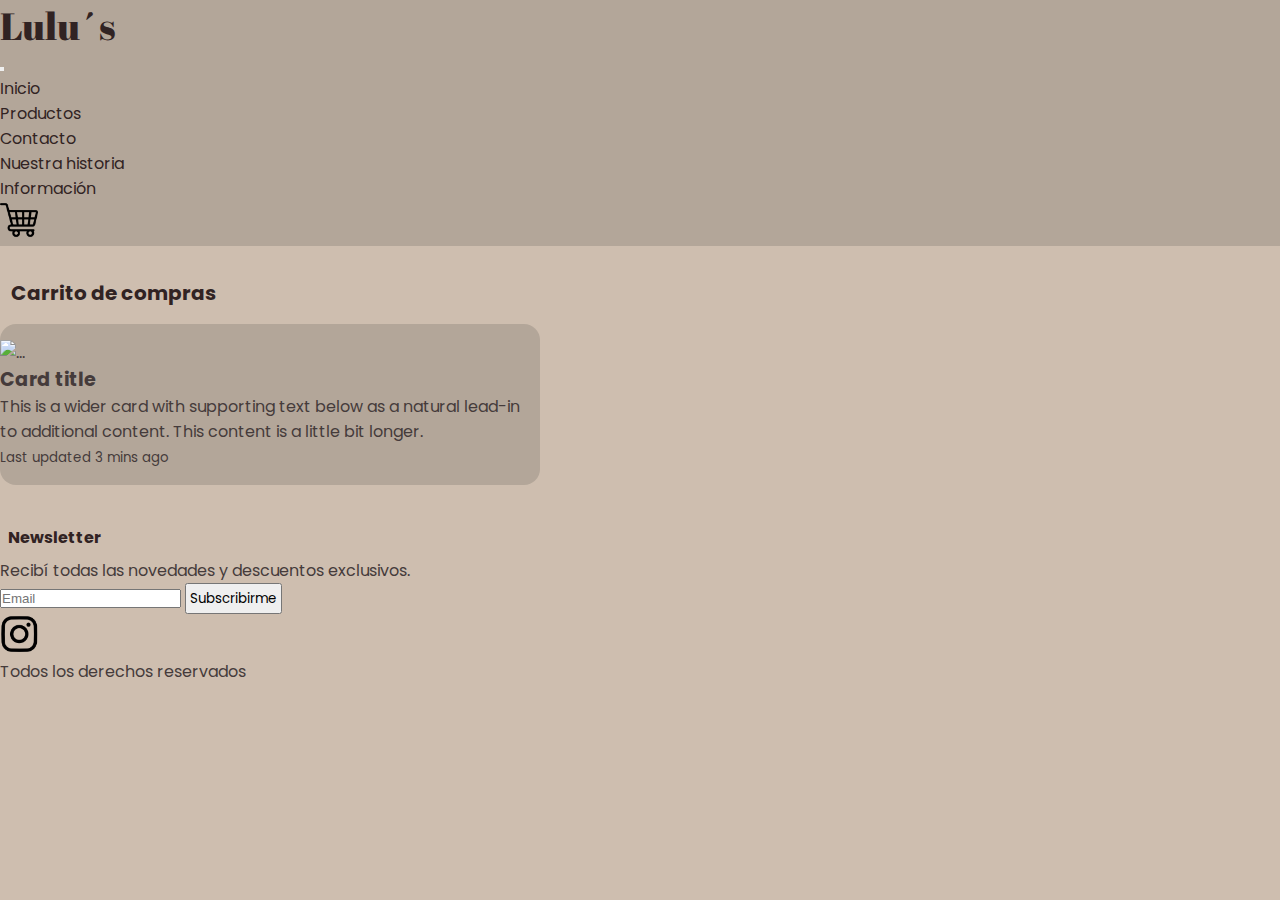
==== páginas/carrito.html @ b9bf93d7 "segunda preentrega" ====
<!DOCTYPE html>
<html lang="en">
    <head>
        <meta charset="UTF-8">
        <meta http-equiv="X-UA-Compatible" content="IE=edge">
        <meta name="viewport" content="width=device-width, initial-scale=1.0">
        <!-- KEYWORDS -->
        <meta name="keywords" content="accesorios, accesorios a mano, accesorios únicos, accesorios aesthetic, accesorios unisex, accesorios playa, collares, bodychains, collares coloridos, collares cancheros, bodychains coloridos">
        <!-- DESCRIPTION -->
        <meta name="description" content="Accesorios hechos a mano con diseños únicos para que utilices en cualquier ocasión.">
        <!-- FAVICON-->
        <link rel="shortcut icon" href="../recursos/favicon/favicon-16x16.png">
        <!-- TIPOGRAFÍA -->
        <link rel="preconnect" href="https://fonts.googleapis.com">
        <link rel="preconnect" href="https://fonts.gstatic.com" crossorigin>
        <link href="https://fonts.googleapis.com/css2?family=Poppins&display=swap" rel="stylesheet">
        <!-- tipografía h1 -->
        <link rel="preconnect" href="https://fonts.googleapis.com">
        <link rel="preconnect" href="https://fonts.gstatic.com" crossorigin>
        <link href="https://fonts.googleapis.com/css2?family=Abril+Fatface&family=Poppins&display=swap" rel="stylesheet">
        <!-- BOOTSTRAP -->
        <link href="https://cdn.jsdelivr.net/npm/bootstrap@5.1.3/dist/css/bootstrap.min.css" rel="stylesheet" integrity="sha384-1BmE4kWBq78iYhFldvKuhfTAU6auU8tT94WrHftjDbrCEXSU1oBoqyl2QvZ6jIW3" crossorigin="anonymous">
        <!-- LINK DE CSS -->
        <link rel= "stylesheet" href="../css/estilo.css">
        <title>Carrito - Lulu´s</title>
    </head>
<body>
    <header>
        <nav class="navbar navbar-expand-lg navbar-light bg-nav">
            <div class="container-fluid">
                <a class="navbar-brand" href="../index.html"><h1>Lulu´s</h1></a>
                <button class="navbar-toggler" type="button" data-bs-toggle="collapse" data-bs-target="#navbarNav" aria-controls="navbarNav" aria-expanded="false" aria-label="Toggle navigation">
                <span class="navbar-toggler-icon"></span>
                </button>
                <div class="collapse navbar-collapse" id="navbarNav">
                    <ul class="navbar-nav">
                        <li class="nav-item">
                            <a class="nav-link active" aria-current="page" href="../index.html">Inicio</a>
                        </li>
                        <li class="nav-item">
                            <a class="nav-link" href="productos.html">Productos</a>
                        </li>
                        <li class="nav-item">
                            <a class="nav-link" href="contacto.html">Contacto</a>
                        </li>
                        <li class="nav-item">
                            <a class="nav-link" href="nuestra-historia.html">Nuestra historia</a>
                        </li>
                        <li class="nav-item">
                            <a class="nav-link" href="informacion.html">Información</a>
                        </li>
                    </ul>
                </div>
                <a class="navbar-brand" href="carrito.html">
                    <img class="tamaño__iconos" src="../recursos/redes/carrito-de-compras.png" alt="Carrito"> 
                </a>
            </div>
        </nav>
    </header>

    <main>
        
        <section class="container-fluid overflow-hidden">
            
            <article class="row text-center">
                
                <div class="col-xl-12">
                    <h2 class="portada__titulo">Carrito de compras</h2>
                </div>
                <div class="card mb-3" style="max-width: 540px;">
                    <div class="row g-0">
                        <div class="col-md-4">
                            <img src="..." class="img-fluid rounded-start" alt="...">
                        </div>
                        <div class="col-md-8">
                            <div class="card-body">
                                <h5 class="card-title">Card title</h5>
                                <p class="card-text">This is a wider card with supporting text below as a natural lead-in to additional content. This content is a little bit longer.</p>
                                <p class="card-text"><small class="text-muted">Last updated 3 mins ago</small></p>
                            </div>
                        </div>
                    </div>
                </div>

            </article>
        </section>
    </main>
    
    <footer class="text-center newsletter">
        <p class="información__títulos">Newsletter</p>
        <p class="newsletter__p">Recibí todas las novedades y descuentos exclusivos.</p>
        <form> 
            <input placeholder="Email"></input>
            <input class="newsletter__button" type="submit" value="Subscribirme"/>           
        </form>

        <a href= "https://www.instagram.com/lulus.ba/"><img class="tamaño__iconos newsletter__icono" src="../recursos/redes/instagram-logotipo.png" alt="Logo Instagram"></a>
        <div>Todos los derechos reservados</div>
    </footer>

    <!-- BOOTSTRAP -->
    <script src="https://cdn.jsdelivr.net/npm/bootstrap@5.1.3/dist/js/bootstrap.bundle.min.js" integrity="sha384-ka7Sk0Gln4gmtz2MlQnikT1wXgYsOg+OMhuP+IlRH9sENBO0LRn5q+8nbTov4+1p" crossorigin="anonymous"></script>
    <!-- JS -->
    <script src="../js/lista.js"></script>
    <script src="../js/productos.js"></script>
    <script src="../js/carrito.js"></script>
</body>
</html>
---- css/estilo.css ----
@charset "UTF-8";
/* fonts colors */
/* tipos de letra */
/* Background */
* {
  margin: 0;
  padding: 0; }

/* HEADER */
header {
  background-color: #b3a699;
  margin-bottom: 1rem; }

h1 {
  font-family: "Abril Fatface", cursive;
  font-weight: lighter;
  font-size: 38px;
  color: #312323; }

/* fin del HEADER */
/* FOOTER */
.newsletter {
  margin-top: 2.5rem; }
  .newsletter__button {
    padding: 0.2rem;
    font-family: "Poppins", sans-serif; }

/* fin del FOOTER */
/* COSAS GENERALES */
body {
  background-color: #cebeaf;
  font-family: "Poppins", sans-serif;
  color: #453b3b; }

h2 {
  margin: 0.7rem;
  font-size: 18px;
  font-weight: bold;
  color: #312323; }

h3, .información__títulos {
  margin: 0.5rem;
  font-size: 16px;
  font-weight: bold;
  color: #312323; }

a {
  text-decoration: none;
  color: #312323; }

article {
  margin: 2rem 0;
  margin-bottom: 1rem; }

.tamaño__imagenes {
  width: 20vw;
  border-radius: 1rem; }
  .tamaño__imagenesNewBest {
    width: 20vw;
    border-radius: 1rem; }
    .tamaño__imagenesNewBest:hover {
      transform: scale(1.5);
      transition: 1s; }

.tamaño__iconos {
  width: 3vw; }

.boton {
  padding: 0.4rem;
  font-family: "Poppins", sans-serif;
  color: #faf9ff;
  border-radius: 1rem;
  border-color: #2c1717;
  background-image: linear-gradient(to top, #2c1717, #3d2929); }

.card {
  
  margin: 1rem 0;
  background-color: #b3a699;
  border-radius: 1rem;
  align-items: center;
  padding: 1rem 0; }
  .card-title {
    font-size: larger;}

/* INDEX */
.portada__titulo {
  font-size: 20px;
  margin-bottom: 1rem; }

.portada__img {
  width: 50vw;
  border-radius: 1rem;
  margin-bottom: 1rem; }

.new__div {
  margin-top: 5rem;
  margin-bottom: 1rem; }

.new__card {
  margin: 0; }

.new__titulo {
  font-size: 19px; }

.best__div {
  margin-top: 5rem;
  margin-bottom: 1rem; }

.best__card {
  margin: 0;
  background-color: #96887b;
  border-radius: 1rem;
  align-items: center;
  padding: 1rem 0; }

.best__titulo {
  font-size: 19px; }

.index__boton {
  font-size: 15px; }

/* fin del INDEX */
.productos__gridContainer {
  display: grid;
  grid-template-columns: 1fr;
  grid-template-areas: "productosIntro";
  margin: 1.5rem 2rem;
  justify-content: space-between; }

.productos__intro {
  grid-area: productosIntro;
  display: flex;
  flex-direction: row;
  justify-content: space-between;
  flex-wrap: wrap; }

  /* NUEVO */
  .filtro button {cursor: pointer;}

#productos{
  display: flex;
  flex-direction: row;
  justify-content: space-evenly;
  flex-wrap: wrap;}

  #result{
    text-align: center;}

    .productos__card{
      width: 23vw;
    }


.flexColumnCenter, .contacto__formas, .contacto__lugar {
  display: flex;
  flex-direction: column;
  justify-content: center; }

.contacto__gridContainer {
  display: grid;
  grid-template-columns: 1fr 1.5fr;
  grid-template-areas: "contactoFormas contactoLugar";
  grid-gap: 2rem;
  margin: 1.2rem 2rem;
  justify-content: space-evenly; }

.contacto__formas {
  grid-area: contactoFormas;
  align-items: center;
  margin-left: 10rem; }

.contacto__lugar {
  grid-area: contactoLugar;
  align-items: center; }

.contacto__iframe {
  width: 45vw;
  height: 38vh;
  border-radius: 2rem; }
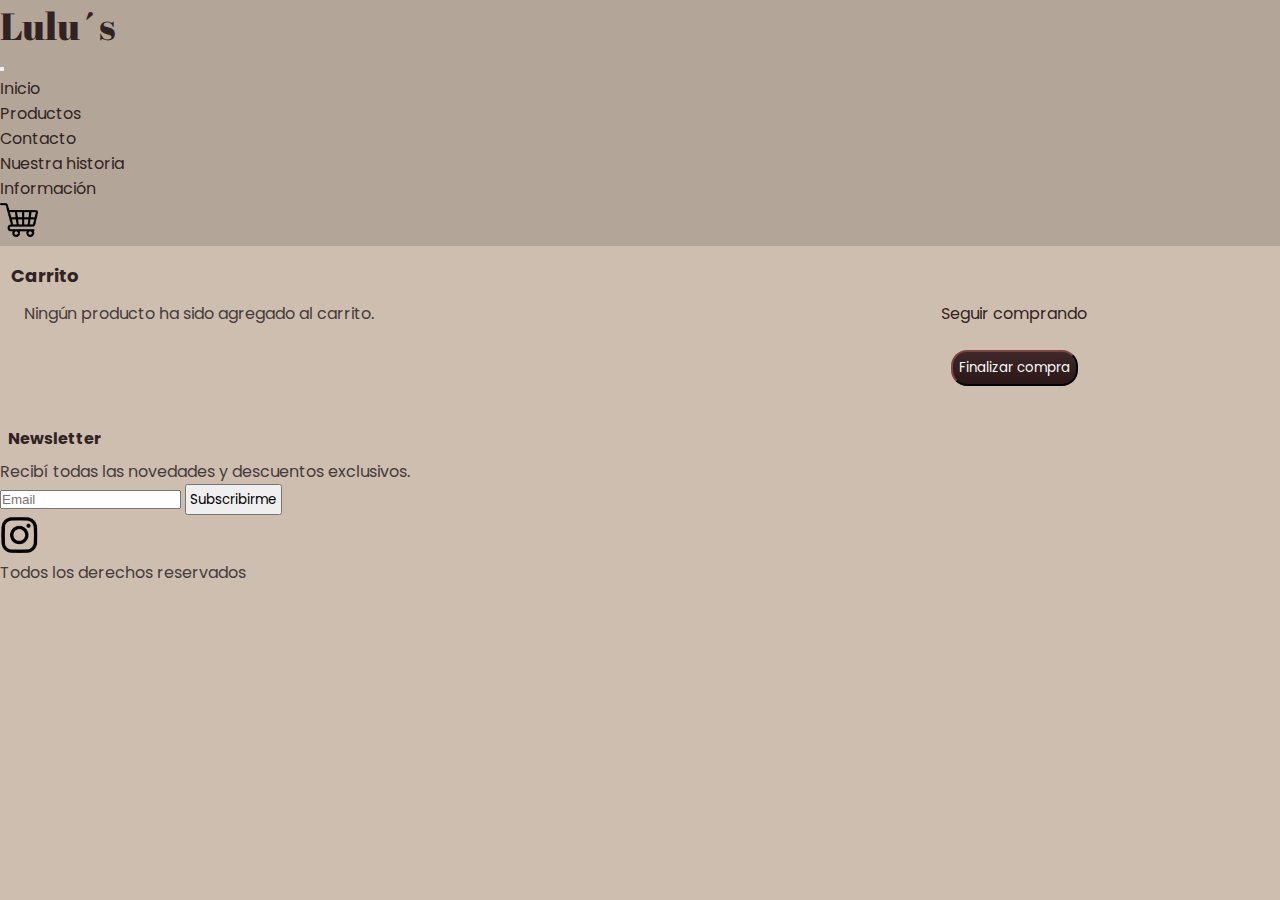
==== commit 0f0247a0: "segunda preentrega" ====
--- a/páginas/carrito.html
+++ b/páginas/carrito.html
@@ -1,29 +1,30 @@
 <!DOCTYPE html>
 <html lang="en">
-    <head>
-        <meta charset="UTF-8">
-        <meta http-equiv="X-UA-Compatible" content="IE=edge">
-        <meta name="viewport" content="width=device-width, initial-scale=1.0">
-        <!-- KEYWORDS -->
-        <meta name="keywords" content="accesorios, accesorios a mano, accesorios únicos, accesorios aesthetic, accesorios unisex, accesorios playa, collares, bodychains, collares coloridos, collares cancheros, bodychains coloridos">
-        <!-- DESCRIPTION -->
-        <meta name="description" content="Accesorios hechos a mano con diseños únicos para que utilices en cualquier ocasión.">
-        <!-- FAVICON-->
-        <link rel="shortcut icon" href="../recursos/favicon/favicon-16x16.png">
-        <!-- TIPOGRAFÍA -->
-        <link rel="preconnect" href="https://fonts.googleapis.com">
-        <link rel="preconnect" href="https://fonts.gstatic.com" crossorigin>
-        <link href="https://fonts.googleapis.com/css2?family=Poppins&display=swap" rel="stylesheet">
-        <!-- tipografía h1 -->
-        <link rel="preconnect" href="https://fonts.googleapis.com">
-        <link rel="preconnect" href="https://fonts.gstatic.com" crossorigin>
-        <link href="https://fonts.googleapis.com/css2?family=Abril+Fatface&family=Poppins&display=swap" rel="stylesheet">
-        <!-- BOOTSTRAP -->
-        <link href="https://cdn.jsdelivr.net/npm/bootstrap@5.1.3/dist/css/bootstrap.min.css" rel="stylesheet" integrity="sha384-1BmE4kWBq78iYhFldvKuhfTAU6auU8tT94WrHftjDbrCEXSU1oBoqyl2QvZ6jIW3" crossorigin="anonymous">
-        <!-- LINK DE CSS -->
-        <link rel= "stylesheet" href="../css/estilo.css">
-        <title>Carrito - Lulu´s</title>
-    </head>
+<head>
+    <meta charset="UTF-8">
+    <meta http-equiv="X-UA-Compatible" content="IE=edge">
+    <meta name="viewport" content="width=device-width, initial-scale=1.0">
+    <!-- KEYWORDS -->
+    <meta name="keywords" content="accesorios, accesorios a mano, accesorios únicos, accesorios aesthetic, accesorios unisex, accesorios playa, collares, bodychains, collares coloridos, collares cancheros, bodychains coloridos">
+    <!-- DESCRIPTION -->
+    <meta name="description" content="Accesorios hechos a mano con diseños únicos para que utilices en cualquier ocasión.">
+    <!-- FAVICON-->
+    <link rel="shortcut icon" href="../recursos/favicon/favicon-16x16.png">
+    <!-- TIPOGRAFÍA -->
+    <link rel="preconnect" href="https://fonts.googleapis.com">
+    <link rel="preconnect" href="https://fonts.gstatic.com" crossorigin>
+    <link href="https://fonts.googleapis.com/css2?family=Poppins&display=swap" rel="stylesheet">
+    <!-- tipografía h1 -->
+    <link rel="preconnect" href="https://fonts.googleapis.com">
+    <link rel="preconnect" href="https://fonts.gstatic.com" crossorigin>
+    <link href="https://fonts.googleapis.com/css2?family=Abril+Fatface&family=Poppins&display=swap" rel="stylesheet">
+    <!-- BOOTSTRAP -->
+    <link href="https://cdn.jsdelivr.net/npm/bootstrap@5.1.3/dist/css/bootstrap.min.css" rel="stylesheet" integrity="sha384-1BmE4kWBq78iYhFldvKuhfTAU6auU8tT94WrHftjDbrCEXSU1oBoqyl2QvZ6jIW3" crossorigin="anonymous">
+    <!-- LINK DE CSS -->
+    <link rel= "stylesheet" href="../css/estilo.css">
+    <title>Carrito - Lulu´s</title>
+</head>
+
 <body>
     <header>
         <nav class="navbar navbar-expand-lg navbar-light bg-nav">
@@ -57,35 +58,15 @@
             </div>
         </nav>
     </header>
+    <h2>Carrito</h2>
+    <section class="checkout carrito__gridContainer2">
+        <div id="carritoCompras" class="carritoProductos2"></div>
+        <a href="productos.html" class="seguir">Seguir comprando</a>
+        <span class="finalizar">
+            <button id="finalizar" class="boton">Finalizar compra</button>
+        </span>
+    </section>
 
-    <main>
-        
-        <section class="container-fluid overflow-hidden">
-            
-            <article class="row text-center">
-                
-                <div class="col-xl-12">
-                    <h2 class="portada__titulo">Carrito de compras</h2>
-                </div>
-                <div class="card mb-3" style="max-width: 540px;">
-                    <div class="row g-0">
-                        <div class="col-md-4">
-                            <img src="..." class="img-fluid rounded-start" alt="...">
-                        </div>
-                        <div class="col-md-8">
-                            <div class="card-body">
-                                <h5 class="card-title">Card title</h5>
-                                <p class="card-text">This is a wider card with supporting text below as a natural lead-in to additional content. This content is a little bit longer.</p>
-                                <p class="card-text"><small class="text-muted">Last updated 3 mins ago</small></p>
-                            </div>
-                        </div>
-                    </div>
-                </div>
-
-            </article>
-        </section>
-    </main>
-    
     <footer class="text-center newsletter">
         <p class="información__títulos">Newsletter</p>
         <p class="newsletter__p">Recibí todas las novedades y descuentos exclusivos.</p>
@@ -94,15 +75,13 @@
             <input class="newsletter__button" type="submit" value="Subscribirme"/>           
         </form>
 
-        <a href= "https://www.instagram.com/lulus.ba/"><img class="tamaño__iconos newsletter__icono" src="../recursos/redes/instagram-logotipo.png" alt="Logo Instagram"></a>
+        <a href= "https://www.instagram.com/lulus.ba/"><img class="tamaño__iconos" src="../recursos/redes/instagram-logotipo.png" alt="Logo Instagram"></a>
         <div>Todos los derechos reservados</div>
     </footer>
 
     <!-- BOOTSTRAP -->
     <script src="https://cdn.jsdelivr.net/npm/bootstrap@5.1.3/dist/js/bootstrap.bundle.min.js" integrity="sha384-ka7Sk0Gln4gmtz2MlQnikT1wXgYsOg+OMhuP+IlRH9sENBO0LRn5q+8nbTov4+1p" crossorigin="anonymous"></script>
     <!-- JS -->
-    <script src="../js/lista.js"></script>
     <script src="../js/productos.js"></script>
-    <script src="../js/carrito.js"></script>
-</body>
-</html>+    <script src="../js/compra.js"></script>
+</body>--- a/css/estilo.css
+++ b/css/estilo.css
@@ -73,8 +73,13 @@
   border-color: #2c1717;
   background-image: linear-gradient(to top, #2c1717, #3d2929); }
 
+.botonVaciar{
+  color: #312323;
+  margin-bottom: 0;
+  cursor: pointer;}
+
+
 .card {
-  
   margin: 1rem 0;
   background-color: #b3a699;
   border-radius: 1rem;
@@ -121,6 +126,8 @@
   font-size: 15px; }
 
 /* fin del INDEX */
+
+/* PRODUCTOS */
 .productos__gridContainer {
   display: grid;
   grid-template-columns: 1fr;
@@ -135,7 +142,31 @@
   justify-content: space-between;
   flex-wrap: wrap; }
 
-  /* NUEVO */
+.carrito__gridContainer {
+  display: grid;
+  grid-template-columns: 1.5fr 1fr;
+  grid-template-areas: "tituloCarrito tituloCarrito" "carritoProductos botonVaciar"
+  "carritoProductos botonCarrito";
+  grid-gap: 1rem;
+  margin: 0rem 1.5rem;
+  justify-content: space-evenly; }
+
+  .tituloCarrito{
+    grid-area: tituloCarrito;
+    align-items: left;}
+  .carritoProductos{
+    grid-area: carritoProductos;
+    align-items: left;}
+  .div__botonVaciar{
+    grid-area: botonVaciar;
+    align-self: flex-end;
+    justify-self: center; }
+  .div__botonCarrito{
+    grid-area: botonCarrito;
+    align-self: flex-start;
+    justify-self: center;}
+/* FIN PRODUCTOS */
+  /* JS */
   .filtro button {cursor: pointer;}
 
 #productos{
@@ -144,13 +175,38 @@
   justify-content: space-evenly;
   flex-wrap: wrap;}
 
-  #result{
-    text-align: center;}
-
-    .productos__card{
-      width: 23vw;
-    }
-
+#result{
+  text-align: center;}
+
+.productos__card{
+  width: 23vw;
+}
+
+/* FIN JS */
+
+/* CARRITO */
+.carrito__gridContainer2 {
+  display: grid;
+  grid-template-columns: 1.5fr 1fr;
+  grid-template-areas: "carritoProductos2 botonSeguir" "carritoProductos2 botonFinalizar";
+  grid-gap: 1.5rem;
+  margin: 0rem 1.5rem;
+  justify-content: space-evenly; }
+
+.carritoProductos2{
+  grid-area: carritoProductos2;
+  align-items: left;}
+
+.seguir{
+  grid-area: botonSeguir;
+  align-self: flex-end;
+  justify-self: center; }
+.finalizar{
+  grid-area: botonFinalizar;
+  align-self: flex-start;
+  justify-self: center;
+}
+/* FIN CARRITO */
 
 .flexColumnCenter, .contacto__formas, .contacto__lugar {
   display: flex;
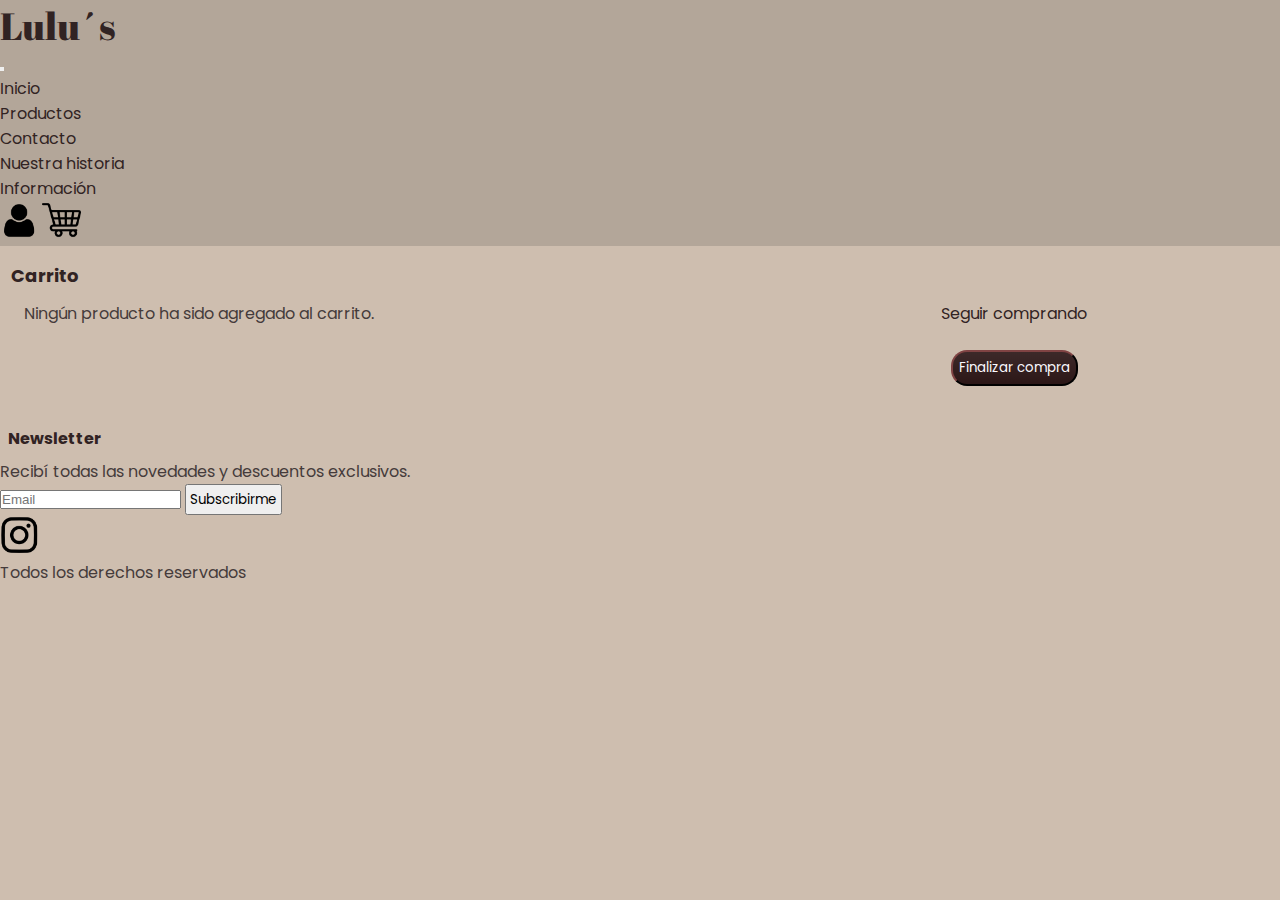
==== commit df4d2f72: "entrega final" ====
--- a/páginas/carrito.html
+++ b/páginas/carrito.html
@@ -52,20 +52,27 @@
                         </li>
                     </ul>
                 </div>
-                <a class="navbar-brand" href="carrito.html">
-                    <img class="tamaño__iconos" src="../recursos/redes/carrito-de-compras.png" alt="Carrito"> 
-                </a>
+                <div>
+                    <a class="navbar-brand" href="log-in.html">
+                        <img class="tamaño__iconos" src="../recursos/redes/usuario-logo.png" alt="Usuario"> 
+                    </a>
+                    <a class="navbar-brand" href="carrito.html">
+                        <img class="tamaño__iconos" src="../recursos/redes/carrito-de-compras.png" alt="Carrito"> 
+                    </a>
+                </div>
             </div>
         </nav>
     </header>
-    <h2>Carrito</h2>
-    <section class="checkout carrito__gridContainer2">
-        <div id="carritoCompras" class="carritoProductos2"></div>
-        <a href="productos.html" class="seguir">Seguir comprando</a>
-        <span class="finalizar">
-            <button id="finalizar" class="boton">Finalizar compra</button>
-        </span>
-    </section>
+    <main>
+        <h2>Carrito</h2>
+        <section class="checkout carrito__gridContainer2">
+            <div id="carritoCompras" class="carritoProductos2"></div>
+            <a href="productos.html" class="seguir">Seguir comprando</a>
+            <span class="finalizar">
+                <button id="finalizar" class="boton">Finalizar compra</button>
+            </span>
+        </section>
+    </main>
 
     <footer class="text-center newsletter">
         <p class="información__títulos">Newsletter</p>
@@ -82,6 +89,6 @@
     <!-- BOOTSTRAP -->
     <script src="https://cdn.jsdelivr.net/npm/bootstrap@5.1.3/dist/js/bootstrap.bundle.min.js" integrity="sha384-ka7Sk0Gln4gmtz2MlQnikT1wXgYsOg+OMhuP+IlRH9sENBO0LRn5q+8nbTov4+1p" crossorigin="anonymous"></script>
     <!-- JS -->
-    <script src="../js/productos.js"></script>
+    <script src="../js/lista.js"></script>    
     <script src="../js/compra.js"></script>
 </body>--- a/css/estilo.css
+++ b/css/estilo.css
@@ -72,6 +72,13 @@
   border-radius: 1rem;
   border-color: #2c1717;
   background-image: linear-gradient(to top, #2c1717, #3d2929); }
+.botonAlter{
+  padding: 0.4rem;
+  font-family: "Poppins", sans-serif;
+  border-radius: 1rem;
+  color:#2c1717;
+  border-color: #e3e2e9;
+  background-image: linear-gradient(to top, #e3e2e9, #faf9ff)}
 
 .botonVaciar{
   color: #312323;
@@ -207,6 +214,94 @@
   justify-self: center;
 }
 /* FIN CARRITO */
+/* LOG IN */
+.logIn__gridContainer{
+  display: grid;
+  grid-template-columns: 1fr 1fr 1fr ;
+  grid-template-areas: "login contraNueva registro";
+  grid-gap: 1.5rem;
+  margin: 0rem 1.5rem;
+}
+.div__login{
+  grid-area: login;
+}
+.loginTitulo{
+  display: flex;
+  flex-direction: column;
+  align-items: center;
+}
+.login form{
+  display: flex;
+  flex-direction: column;
+  align-items: center;
+  margin-left: 1.5rem;
+  gap: 1.5em;
+}
+.login form h2{
+  gap: none;
+}
+.login form input{
+  border-style: none;
+  border-bottom: 1px #010101 solid;
+  width: 20em;
+  text-align: center;
+  padding: 0.5em 0em 0.5em 0em;
+  background-color:  #cebeaf;
+}
+.btns{
+  display: flex;
+  flex-direction: row;
+  gap: 1em;
+  margin-top: 1em;
+}
+
+#recuperarContrasenia{
+  border-style: none;
+  border-radius: 15px;
+  background-color:  #cebeaf;
+  color: #312323;
+}
+
+#divRegister{
+  display: flex;
+  flex-direction: column;
+  align-items: center;
+  display: none;
+  grid-area: registro;
+}
+.loginRegistro{
+  display: flex;
+  flex-direction: column;
+  align-items: center;
+}
+
+#emailRecuperar{
+  width: 30em;
+  text-align: center;
+}
+#newPassw{
+  display: none;
+  flex-direction: column;
+  align-items: center;
+  grid-area: contraNueva;
+}
+#newPassw input{
+  border-style: none;
+  border-bottom: 1px black solid;
+  width: 20em;
+  text-align: center;
+  padding: 0.5em 0em 0.5em 0em;
+  margin-bottom: 1.5em;
+  background-color:  #cebeaf;
+  color: #312323;
+}
+#cambiarPass{
+  border-style: none;
+  border-radius: 15px;
+  background-color:  #cebeaf;
+  color: #312323;
+}
+/* FIN LOG IN */
 
 .flexColumnCenter, .contacto__formas, .contacto__lugar {
   display: flex;
@@ -233,4 +328,52 @@
 .contacto__iframe {
   width: 45vw;
   height: 38vh;
-  border-radius: 2rem; }+  border-radius: 2rem; }
+
+  /* NUESTRA HISTORIA */
+.flexColCenterStart, .historia__nosotras, .historia__img, .historia__mision, .historia__vision {
+  display: flex;
+  flex-direction: column;
+  align-items: center;
+  text-align: start; }
+
+.historia__gridContainer {
+  display: grid;
+  grid-template-columns: 1fr 1fr 1.5fr;
+  grid-template-areas: "historiaPresentacion historiaPresentacion historiaImg"
+"historiaNosotras historiaNosotras historiaImg"
+"historiaMision historiaVision historiaImg";
+  margin: 2rem;
+  grid-column-gap: 3rem; }
+
+.historia__presentacion {
+  grid-area: historiaPresentacion;
+  margin-top: 1rem; }
+
+.historia__nosotras {
+  grid-area: historiaNosotras;
+  justify-content: center; }
+
+.historia__img {
+  grid-area: historiaImg; }
+
+.historia__mision {
+  grid-area: historiaMision; }
+
+.historia__vision {
+  grid-area: historiaVision; }
+
+main section div img {
+  width: 31vw;
+  border-radius: 2rem; }
+
+.negrita {
+  font-weight: bold; }
+
+/* INFORMACIÓN */
+.información__container {
+  margin: 0 3rem;
+  margin-bottom: 2rem; }
+
+.subrayado {
+  text-decoration: underline; }